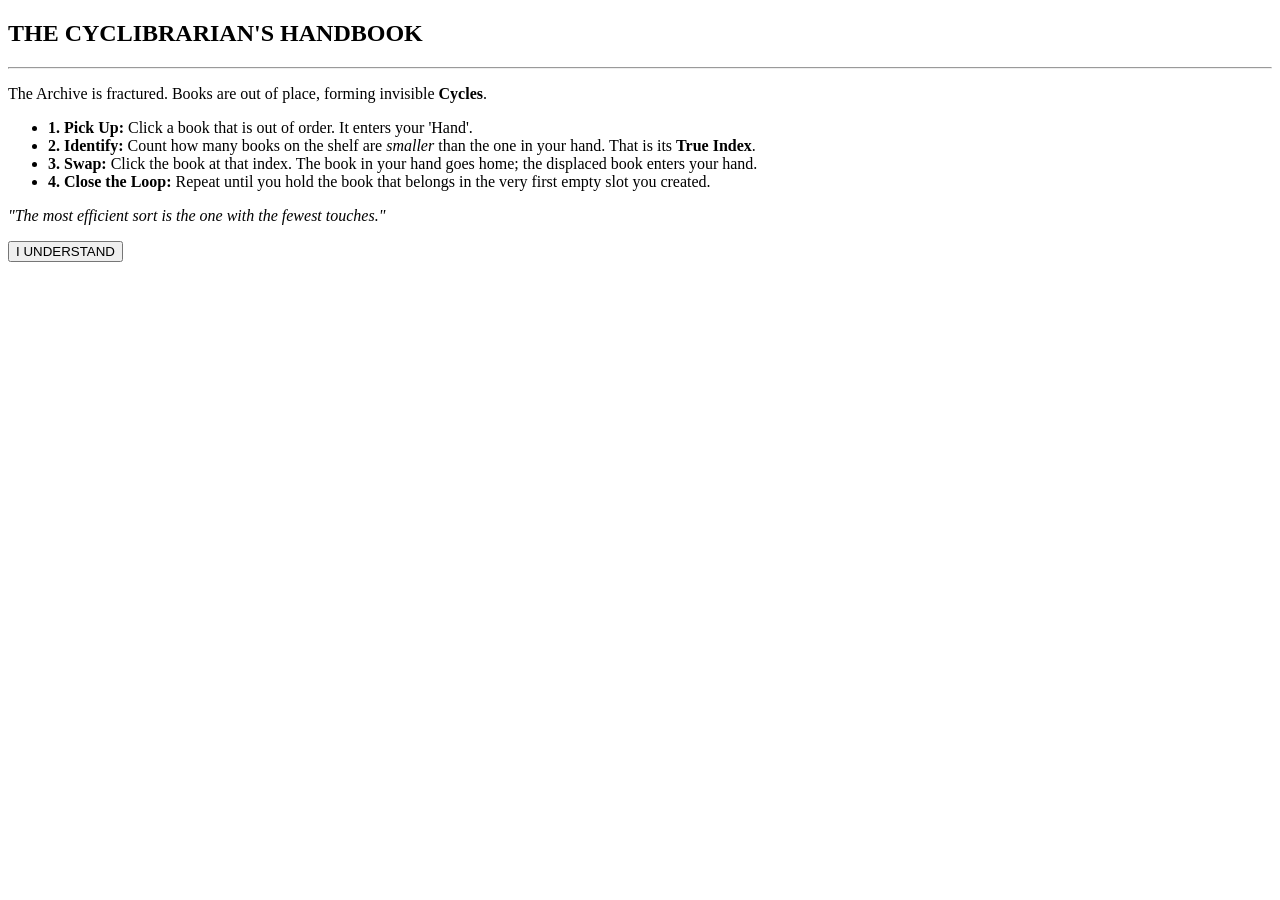
==== components/modal.html @ a0dde115 "feat: add a how to play modal" ====
<!doctype html>
<html lang="en">
  <body>
    <div id="modal-overlay" class="hidden" aria-hidden="true">
      <div
        class="modal-content"
        role="dialog"
        aria-modal="true"
        aria-labelledby="modal-title"
      >
        <h2 id="modal-title">THE CYCLIBRARIAN'S HANDBOOK</h2>
        <hr />
        <section class="story">
          <p>
            The Archive is fractured. Books are out of place, forming invisible
            <strong>Cycles</strong>.
          </p>
        </section>

        <section class="instructions">
          <ul>
            <li>
              <strong>1. Pick Up:</strong> Click a book that is out of order.
              It enters your 'Hand'.
            </li>
            <li>
              <strong>2. Identify:</strong> Count how many books on the shelf
              are <em>smaller</em> than the one in your hand. That is its
              <strong>True Index</strong>.
            </li>
            <li>
              <strong>3. Swap:</strong> Click the book at that index. The book
              in your hand goes home; the displaced book enters your hand.
            </li>
            <li>
              <strong>4. Close the Loop:</strong> Repeat until you hold the
              book that belongs in the very first empty slot you created.
            </li>
          </ul>
        </section>

        <p class="pro-tip">
          <em>"The most efficient sort is the one with the fewest touches."</em>
        </p>
        <button id="close-modal" type="button">I UNDERSTAND</button>
      </div>
    </div>
  </body>
</html>
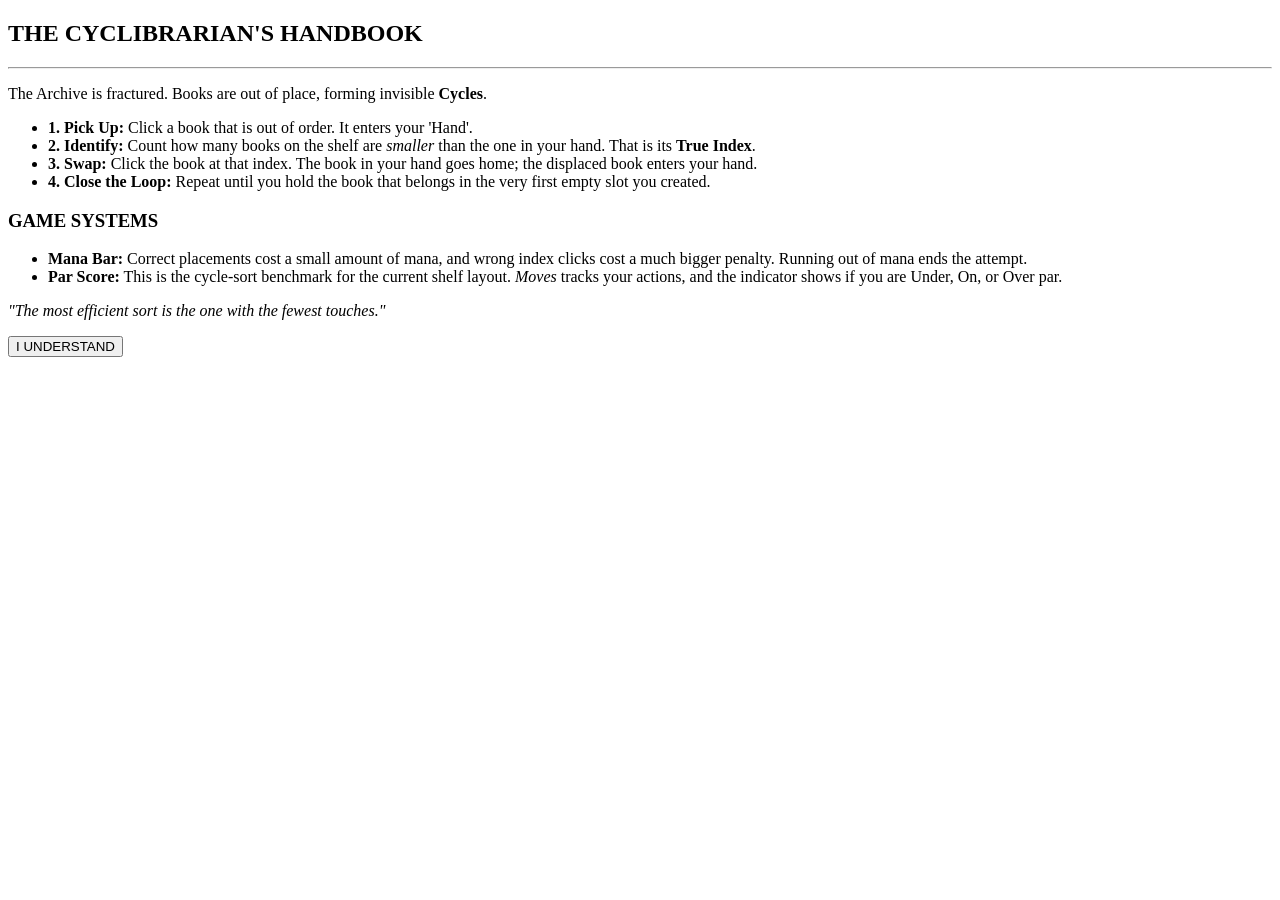
==== commit 3ea0406f: "refactor: components" ====
--- a/components/modal.html
+++ b/components/modal.html
@@ -20,8 +20,8 @@
         <section class="instructions">
           <ul>
             <li>
-              <strong>1. Pick Up:</strong> Click a book that is out of order.
-              It enters your 'Hand'.
+              <strong>1. Pick Up:</strong> Click a book that is out of order. It
+              enters your 'Hand'.
             </li>
             <li>
               <strong>2. Identify:</strong> Count how many books on the shelf
@@ -33,8 +33,29 @@
               in your hand goes home; the displaced book enters your hand.
             </li>
             <li>
-              <strong>4. Close the Loop:</strong> Repeat until you hold the
-              book that belongs in the very first empty slot you created.
+              <strong>4. Close the Loop:</strong> Repeat until you hold the book
+              that belongs in the very first empty slot you created.
+            </li>
+          </ul>
+        </section>
+
+        <section class="instructions">
+          <h3>GAME SYSTEMS</h3>
+          <ul>
+            <li>
+              <strong>Mana Bar:</strong> Correct placements cost a small amount
+              of <span class="handbook-good">mana</span>, and wrong index clicks
+              cost a much bigger <span class="handbook-bad">penalty</span>.
+              Running out of <span class="handbook-bad">mana</span> ends the
+              attempt.
+            </li>
+            <li>
+              <strong>Par Score:</strong> This is the cycle-sort benchmark for
+              the current shelf layout. <em>Moves</em> tracks your actions, and
+              the indicator shows if you are
+              <span class="handbook-under">Under</span>,
+              <span class="handbook-on">On</span>, or
+              <span class="handbook-over">Over</span> par.
             </li>
           </ul>
         </section>
